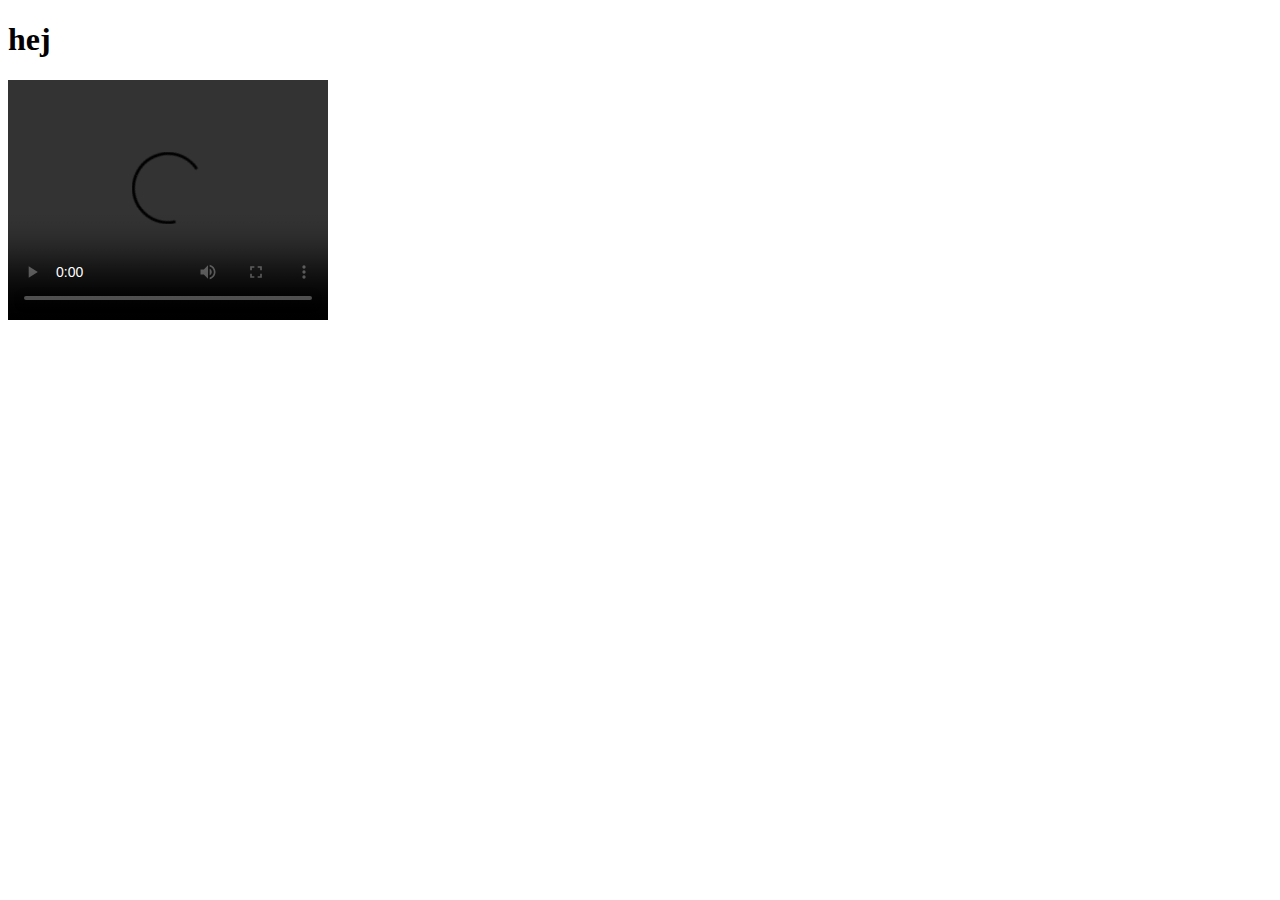
==== aabningstider.html @ cd211c8c "navn rettet" ====
<!DOCTYPE html>
<html lang="da">

<head>
    <meta charset="utf-8">
    <meta name="viewport" content="width=device-width, initial-scale=1.0">
    <title></title>
    <link rel="stylesheet" href="">
</head>

<body>
    <h1>hej</h1>
    <video width="320" height="240" controls>
        <source src="123.mp4" type="video/mp4">

    </video>

</body>

</html>
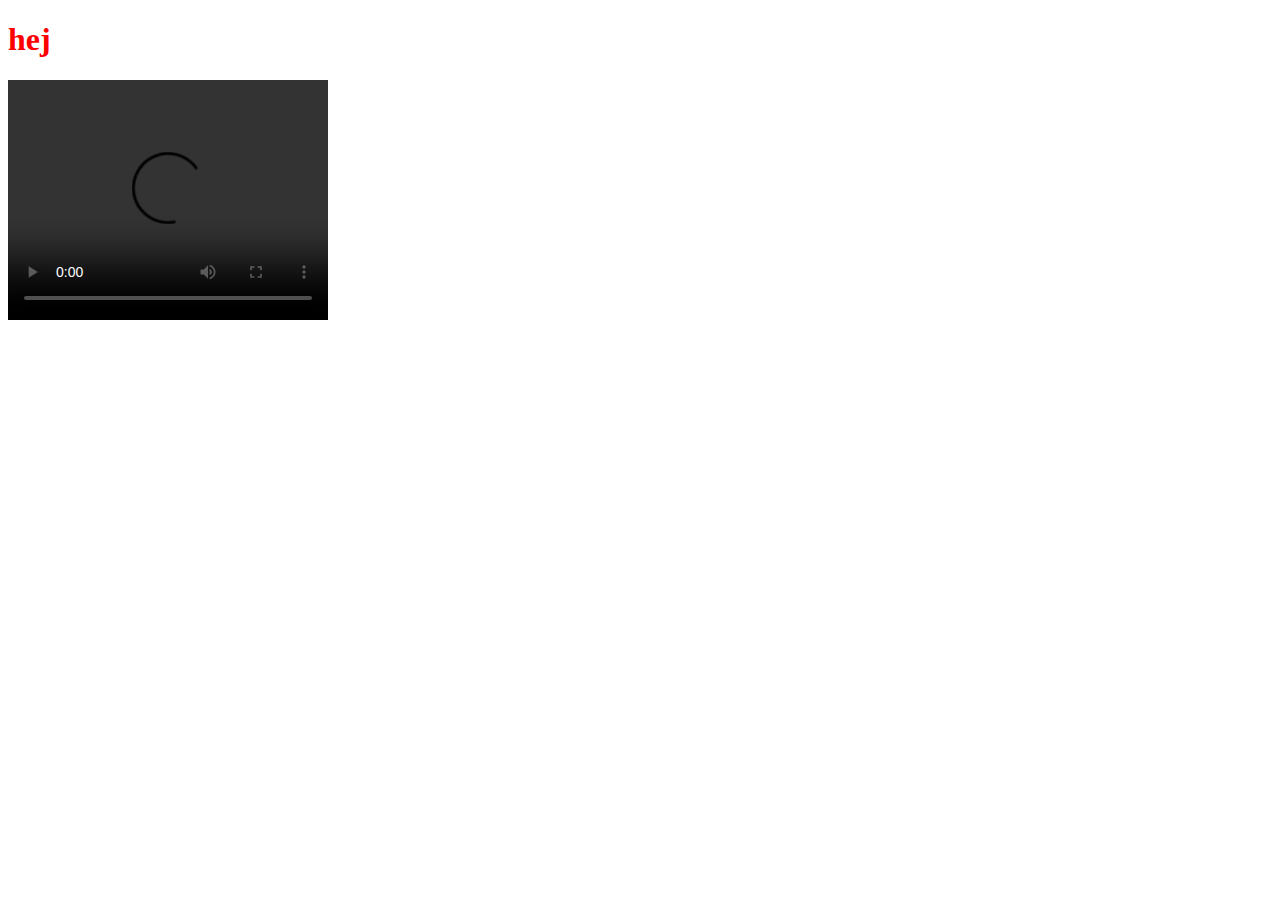
==== commit a03c41fd: "reddd" ====
--- a/aabningstider.html
+++ b/aabningstider.html
@@ -5,11 +5,11 @@
     <meta charset="utf-8">
     <meta name="viewport" content="width=device-width, initial-scale=1.0">
     <title></title>
-    <link rel="stylesheet" href="">
+    <link rel="stylesheet" href="style.css">
 </head>
 
 <body>
-    <h1>hej</h1>
+    <h1 class="red">hej</h1>
     <video width="320" height="240" controls>
         <source src="123.mp4" type="video/mp4">
 
--- a/style.css
+++ b/style.css
@@ -0,0 +1,46 @@
+/****************Generelle instillinger********************/
+
+
+
+
+
+/**********index start*************/
+
+
+.yellow {
+    color: yellow;
+}
+
+/**********index slut*************/
+
+
+
+
+/**********kontakt start************/
+
+
+h1_kontakt {
+    color: darkolivegreen;
+}
+
+
+
+
+/**********kontakt slut************/
+
+
+
+
+
+
+
+
+/**********aabningstider start********/
+
+.red {
+    color: red;
+}
+
+
+
+/**********aabningstider slut********/
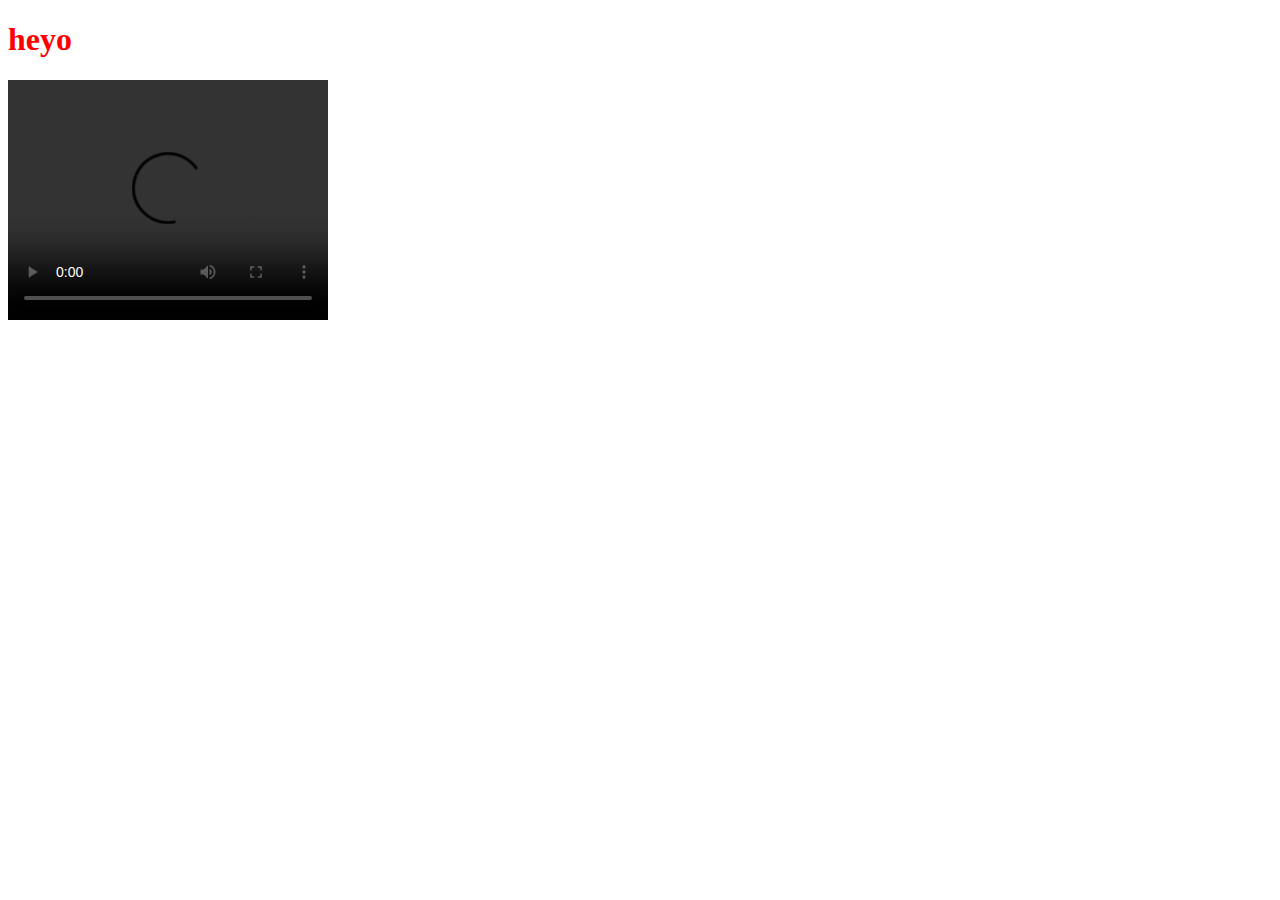
==== commit e10c3a25: "kvj" ====
--- a/aabningstider.html
+++ b/aabningstider.html
@@ -9,7 +9,7 @@
 </head>
 
 <body>
-    <h1 class="red">hej</h1>
+    <h1 class="red">heyo</h1>
     <video width="320" height="240" controls>
         <source src="123.mp4" type="video/mp4">
 
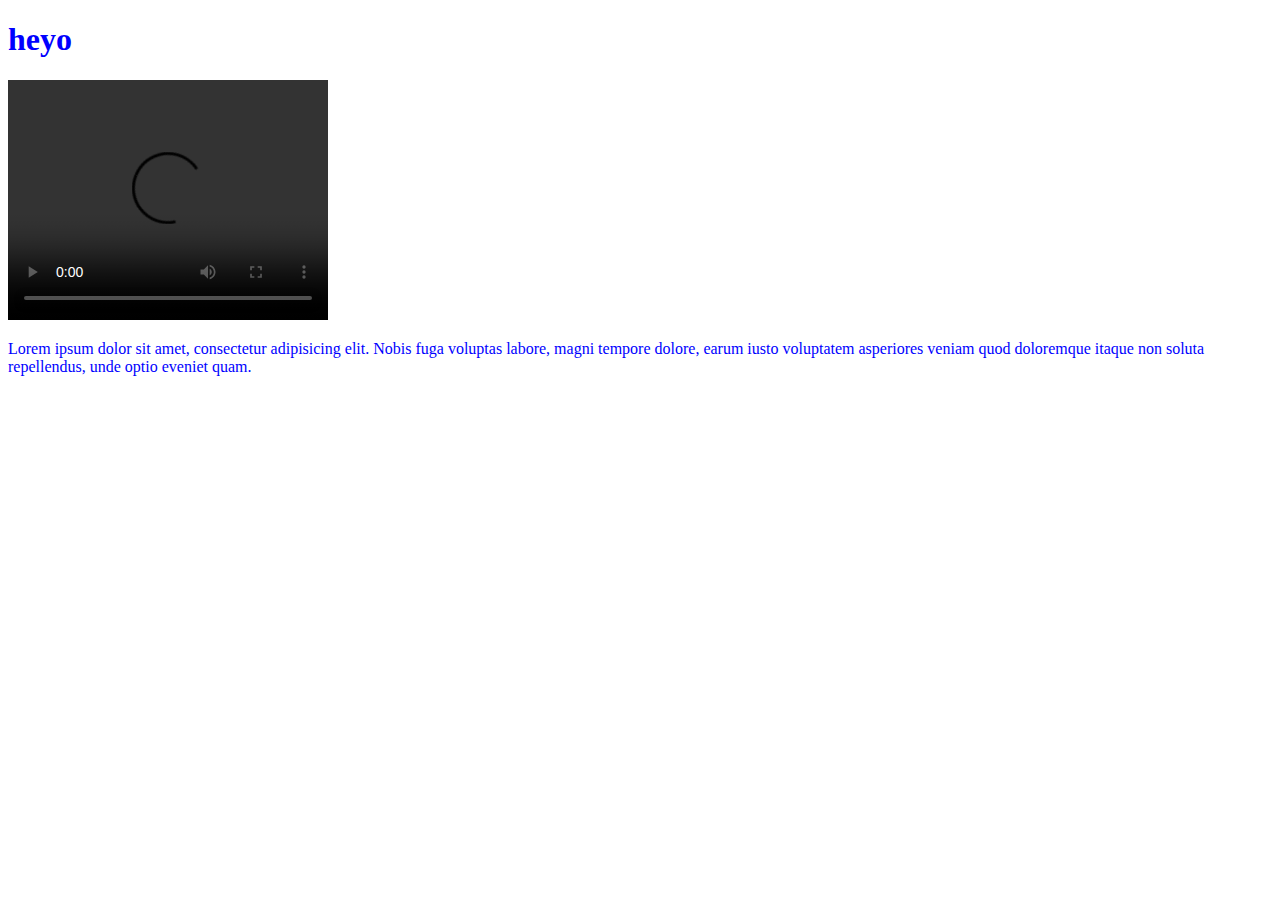
==== commit db10b725: "lrfmr" ====
--- a/aabningstider.html
+++ b/aabningstider.html
@@ -9,12 +9,16 @@
 </head>
 
 <body>
-    <h1 class="red">heyo</h1>
+    <h1 class="blue">heyo</h1>
     <video width="320" height="240" controls>
         <source src="123.mp4" type="video/mp4">
 
     </video>
 
+
+    <p class="blue"> Lorem ipsum dolor sit amet, consectetur adipisicing elit. Nobis fuga voluptas labore, magni tempore dolore, earum iusto voluptatem asperiores veniam quod doloremque itaque non soluta repellendus, unde optio eveniet quam.
+    </p>
+
 </body>
 
 </html>
--- a/style.css
+++ b/style.css
@@ -37,8 +37,8 @@
 
 /**********aabningstider start********/
 
-.red {
-    color: red;
+.blue {
+    color: blue;
 }
 
 
